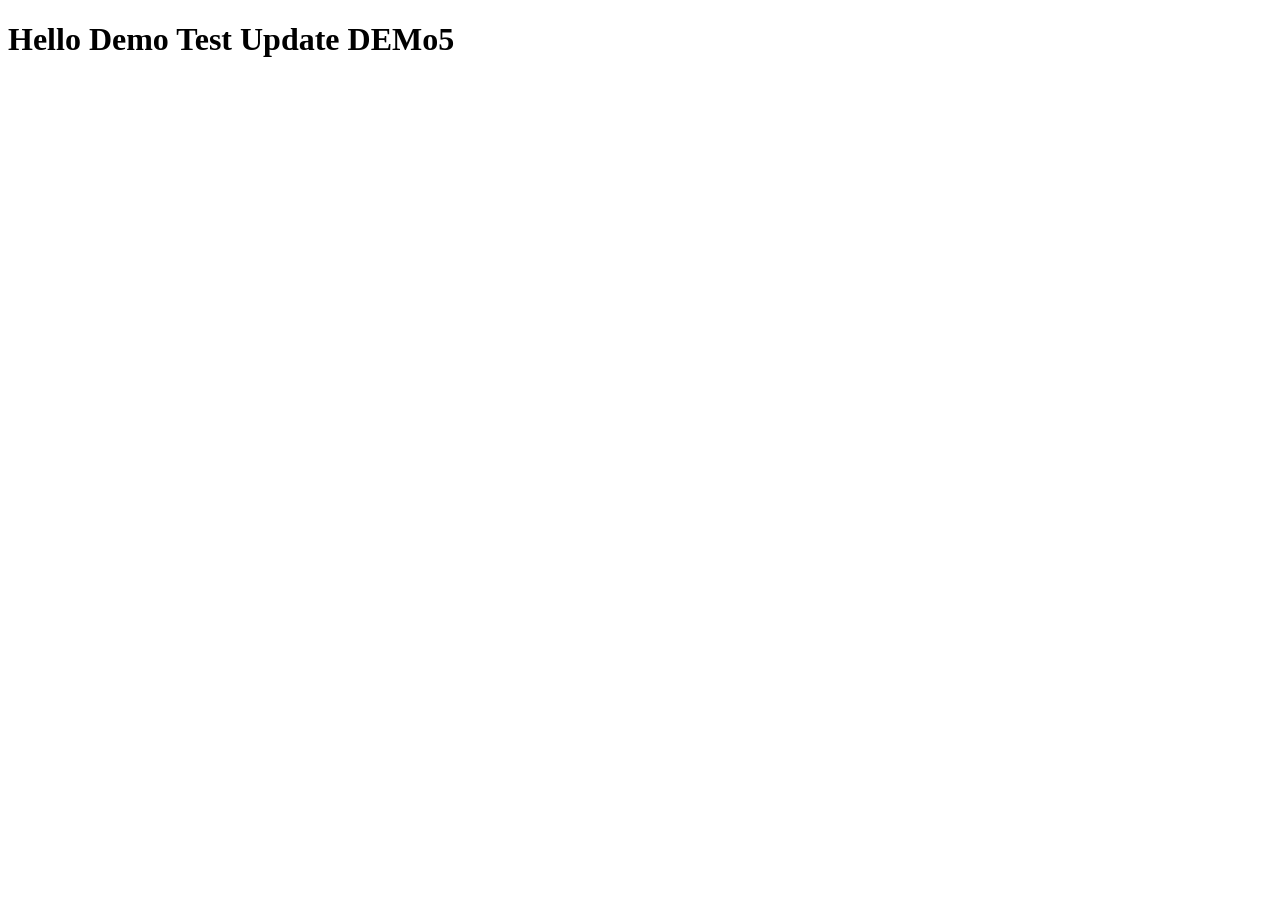
==== force-app/main/default/lwc/Demo.html @ d5c2ca0c "Demo5" ====
<!DOCTYPE html>
<html lang="en">
<head>
    <meta charset="UTF-8">
    <meta name="viewport" content="width=device-width, initial-scale=1.0">
    <title>Document</title>
</head>
<body>
    <h1>Hello Demo Test Update DEMo5 </h1>
</body>
</html>
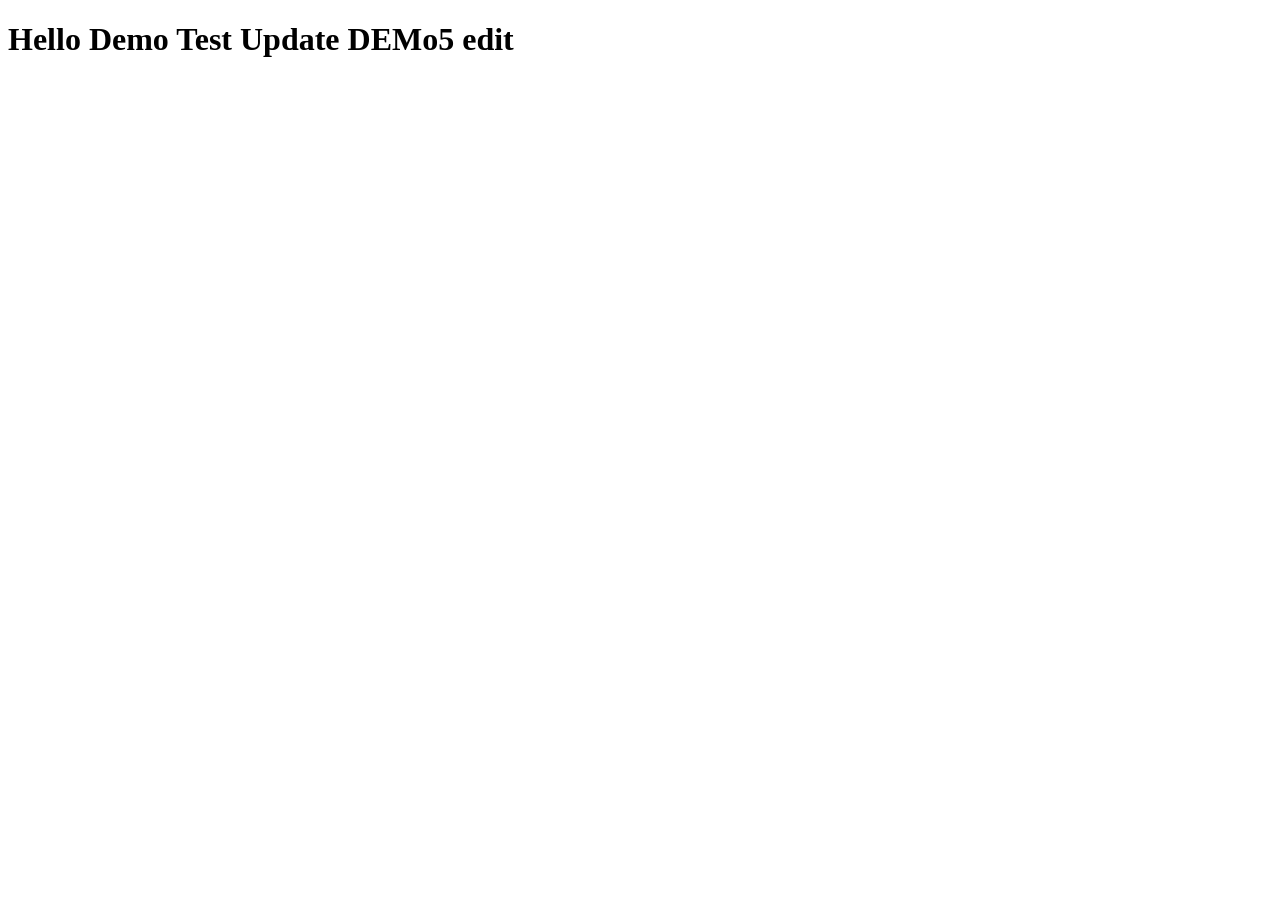
==== commit ee1ec257: "Update Demo.html" ====
--- a/force-app/main/default/lwc/Demo.html
+++ b/force-app/main/default/lwc/Demo.html
@@ -6,6 +6,6 @@
     <title>Document</title>
 </head>
 <body>
-    <h1>Hello Demo Test Update DEMo5 </h1>
+    <h1>Hello Demo Test Update DEMo5 edit  </h1>
 </body>
-</html>+</html>
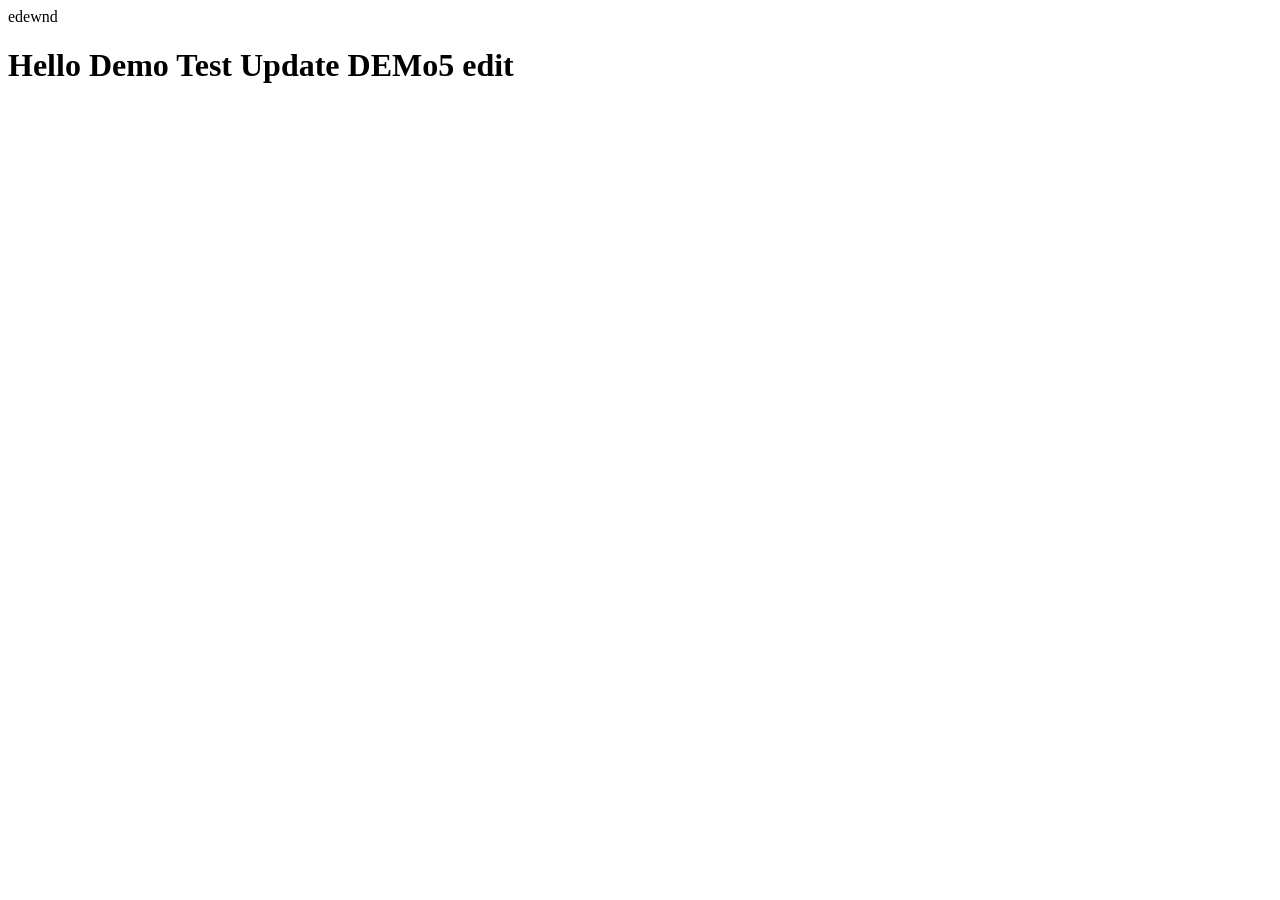
==== commit dac43e95: "mistervikah testorfjo" ====
--- a/force-app/main/default/lwc/Demo.html
+++ b/force-app/main/default/lwc/Demo.html
@@ -1,7 +1,7 @@
 <!DOCTYPE html>
 <html lang="en">
 <head>
-    <meta charset="UTF-8">
+    <meta charset="UTF-8">edewnd
     <meta name="viewport" content="width=device-width, initial-scale=1.0">
     <title>Document</title>
 </head>
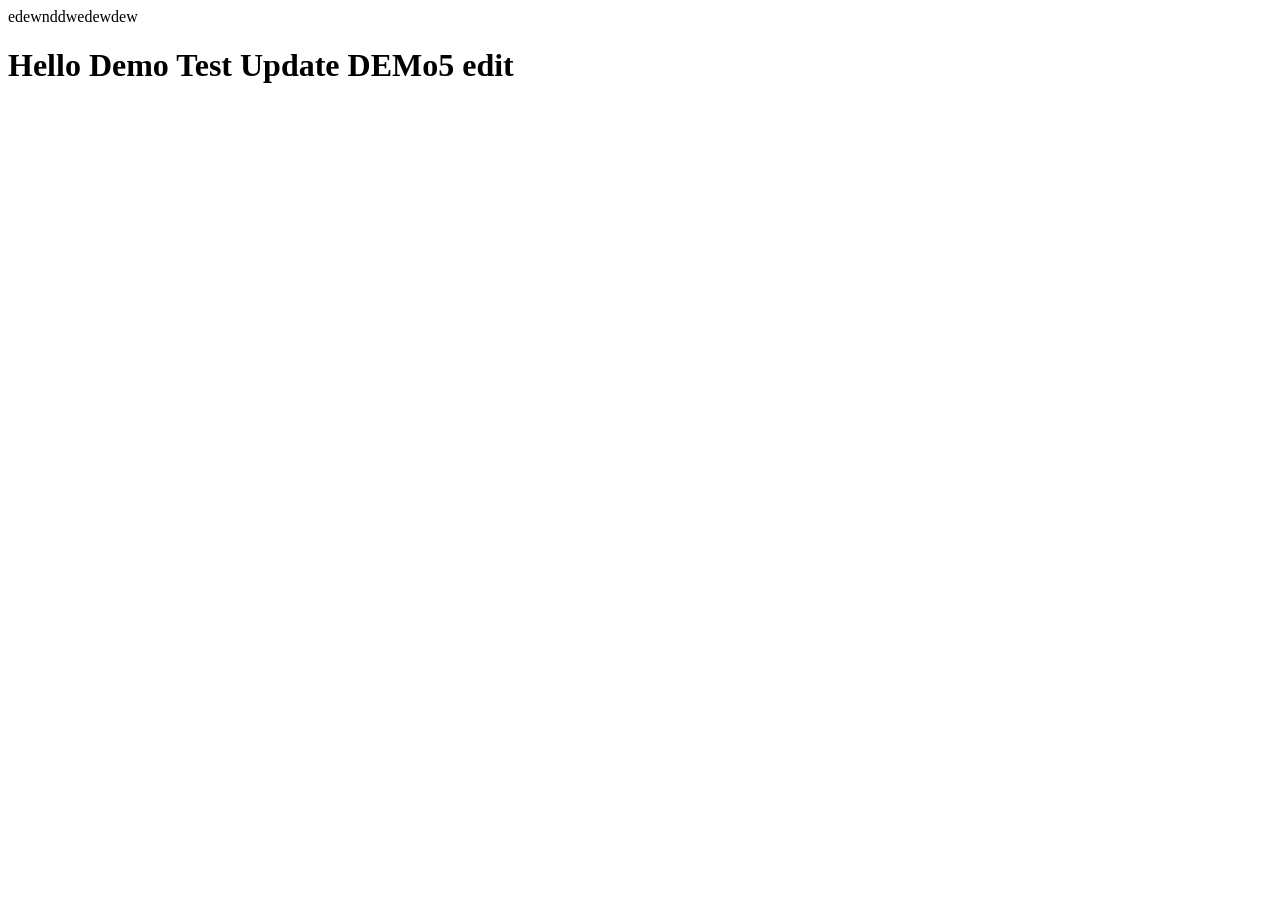
==== commit a32b3275: "dhhdhwef" ====
--- a/force-app/main/default/lwc/Demo.html
+++ b/force-app/main/default/lwc/Demo.html
@@ -1,7 +1,7 @@
 <!DOCTYPE html>
 <html lang="en">
 <head>
-    <meta charset="UTF-8">edewnd
+    <meta charset="UTF-8">edewnddwedewdew
     <meta name="viewport" content="width=device-width, initial-scale=1.0">
     <title>Document</title>
 </head>
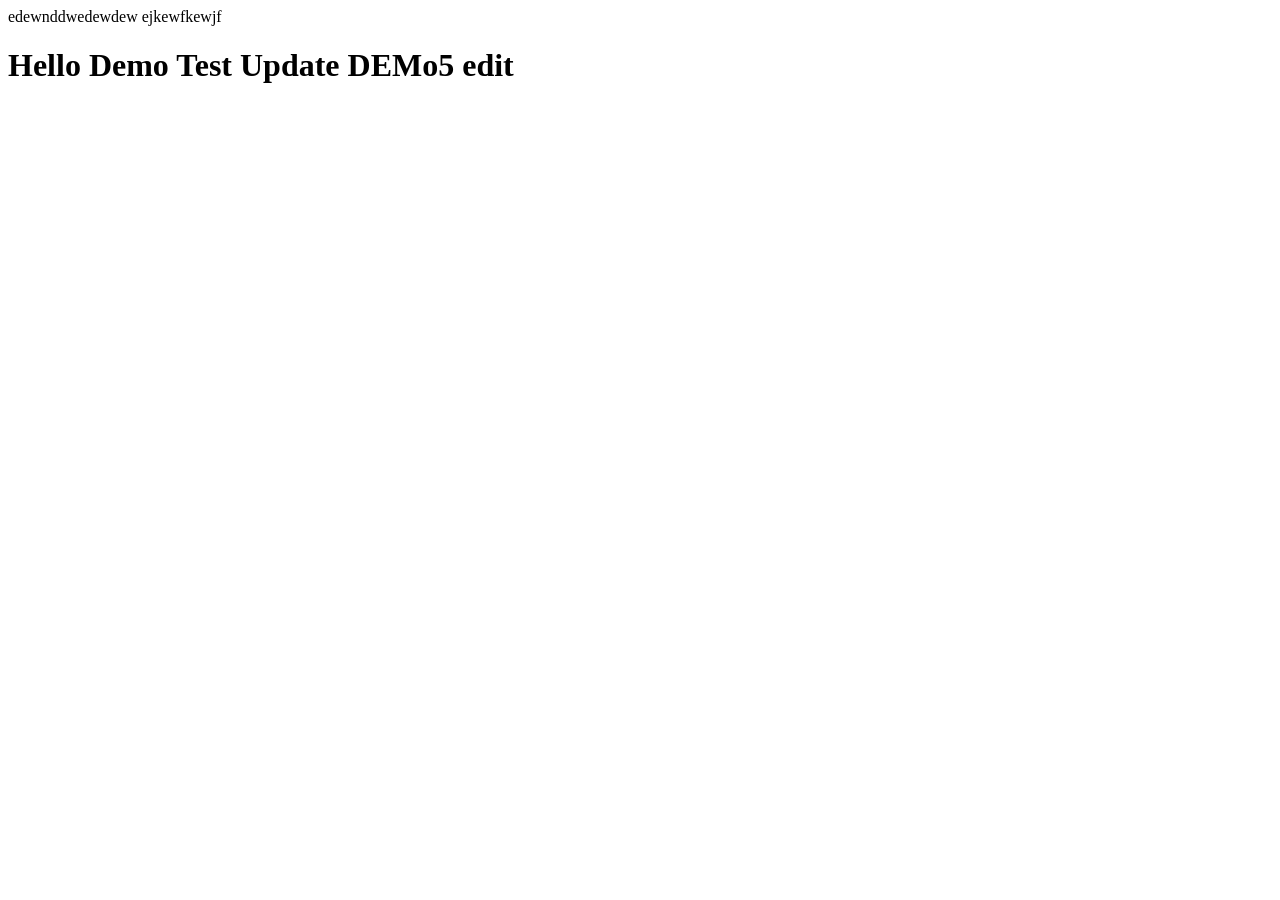
==== commit 3f60d0cf: "jewdewjdew" ====
--- a/force-app/main/default/lwc/Demo.html
+++ b/force-app/main/default/lwc/Demo.html
@@ -1,7 +1,7 @@
 <!DOCTYPE html>
 <html lang="en">
 <head>
-    <meta charset="UTF-8">edewnddwedewdew
+    <meta charset="UTF-8">edewnddwedewdew ejkewfkewjf
     <meta name="viewport" content="width=device-width, initial-scale=1.0">
     <title>Document</title>
 </head>
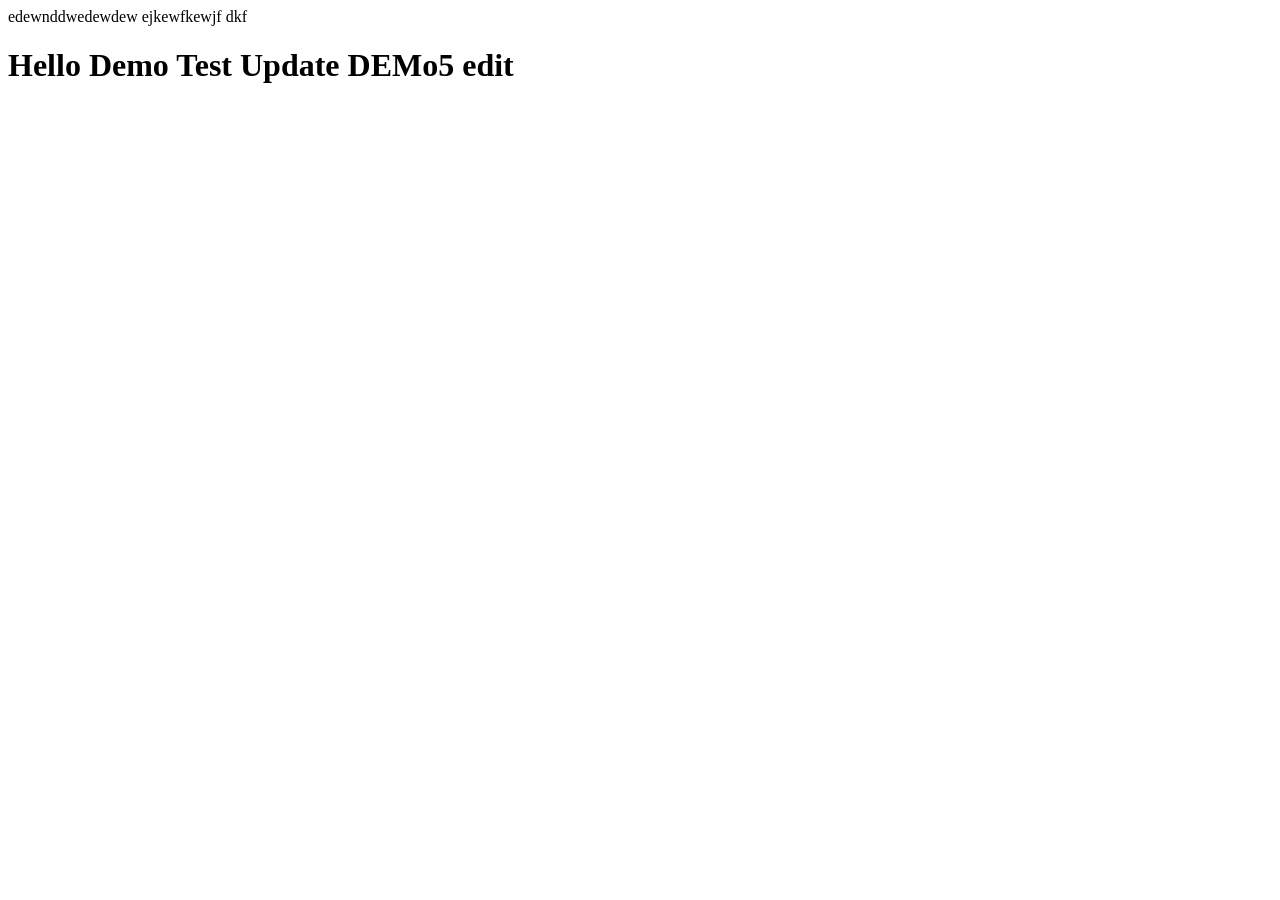
==== commit e5e5e1a5: "fkjefjre" ====
--- a/force-app/main/default/lwc/Demo.html
+++ b/force-app/main/default/lwc/Demo.html
@@ -1,7 +1,7 @@
 <!DOCTYPE html>
 <html lang="en">
 <head>
-    <meta charset="UTF-8">edewnddwedewdew ejkewfkewjf
+    <meta charset="UTF-8">edewnddwedewdew ejkewfkewjf dkf
     <meta name="viewport" content="width=device-width, initial-scale=1.0">
     <title>Document</title>
 </head>
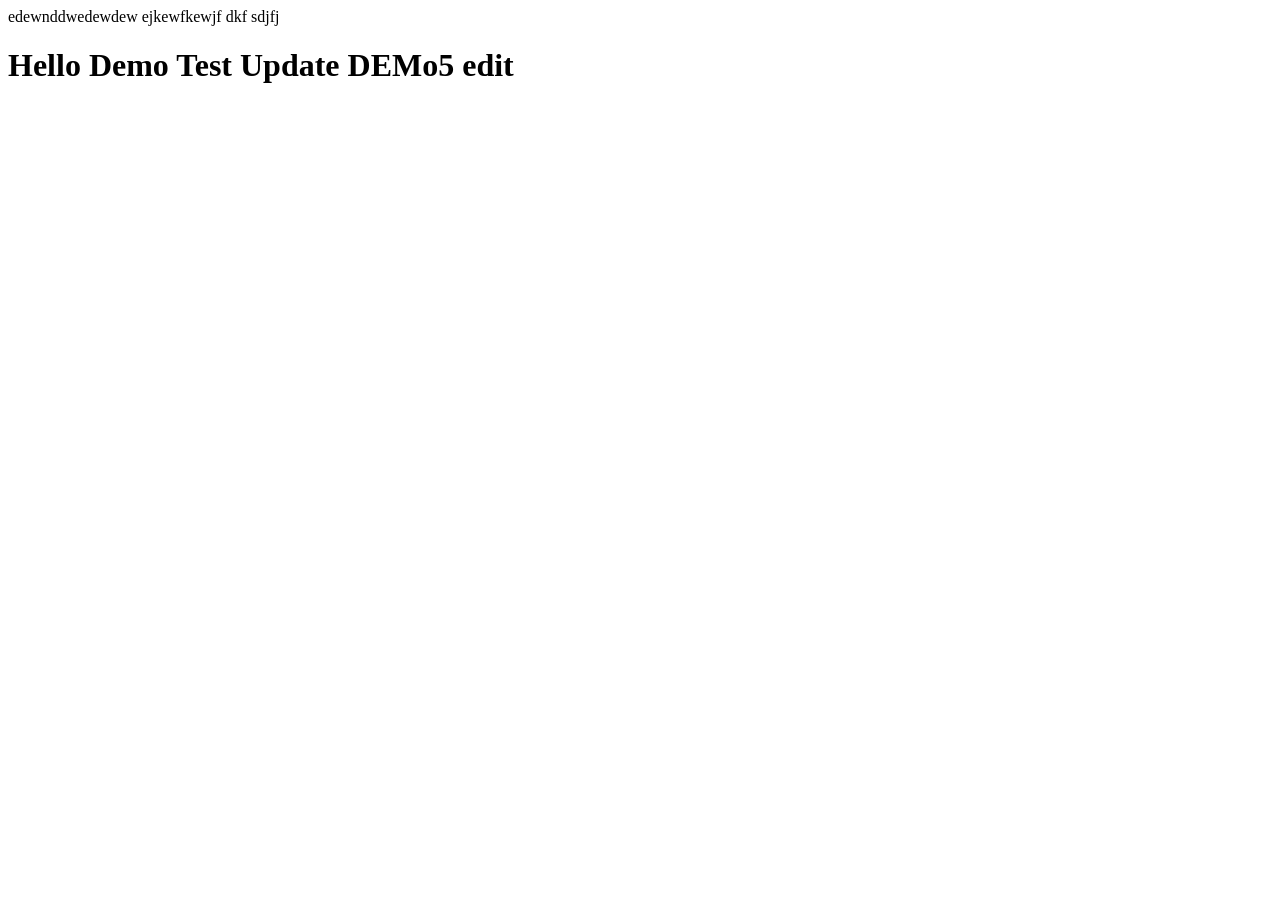
==== commit 9ada0292: "wdjewhew" ====
--- a/force-app/main/default/lwc/Demo.html
+++ b/force-app/main/default/lwc/Demo.html
@@ -1,7 +1,7 @@
 <!DOCTYPE html>
 <html lang="en">
 <head>
-    <meta charset="UTF-8">edewnddwedewdew ejkewfkewjf dkf
+    <meta charset="UTF-8">edewnddwedewdew ejkewfkewjf dkf sdjfj
     <meta name="viewport" content="width=device-width, initial-scale=1.0">
     <title>Document</title>
 </head>
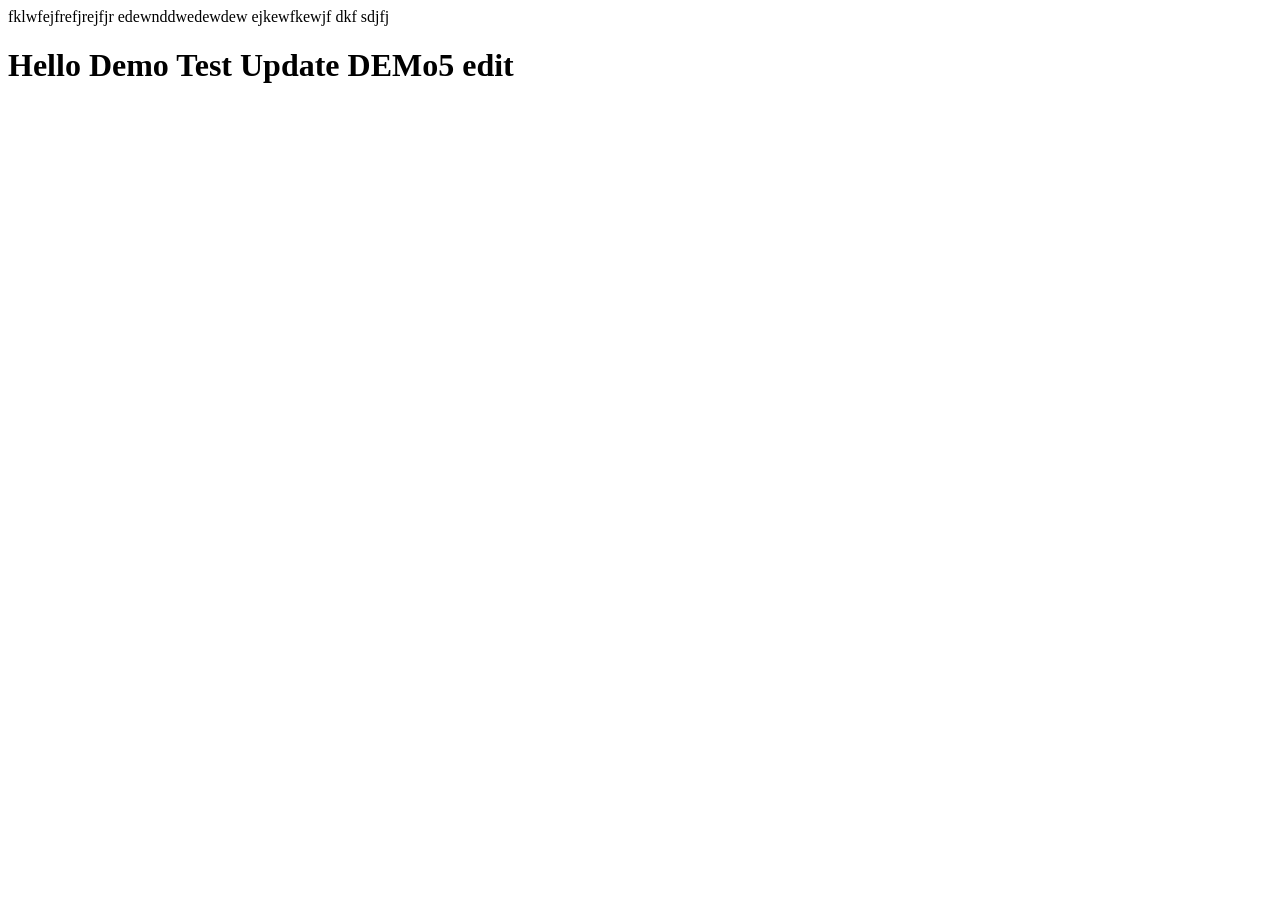
==== commit 183859ba: "jewjdhewd" ====
--- a/force-app/main/default/lwc/Demo.html
+++ b/force-app/main/default/lwc/Demo.html
@@ -1,6 +1,6 @@
 <!DOCTYPE html>
 <html lang="en">
-<head>
+<head> fklwfejfrefjrejfjr
     <meta charset="UTF-8">edewnddwedewdew ejkewfkewjf dkf sdjfj
     <meta name="viewport" content="width=device-width, initial-scale=1.0">
     <title>Document</title>
